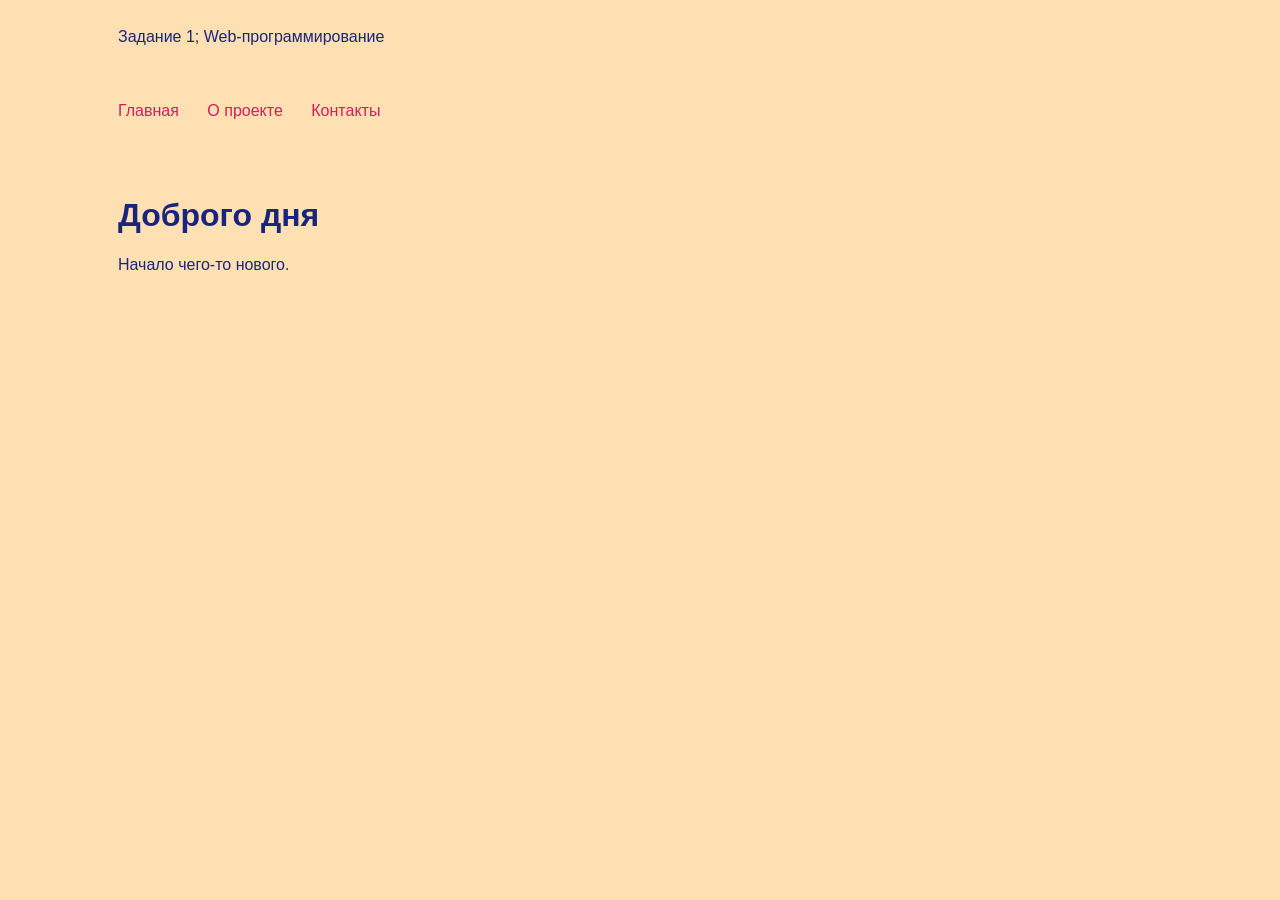
==== index.html @ 6942049c "Add files via upload" ====
<!doctype html>
<html lang="ru">
<head>
    <meta charset="UTF-8">
    <meta name="viewport" content="width=device-width, initial-scale=1.0">
    <title>Web-программирование</title>
    <link rel="stylesheet" href="style.css">
</head>
<body>
<header>Задание 1; Web-программирование</header>

<nav>
    <a href="index.html">Главная</a>
    <a href="project.html">О проекте</a>
    <a href="contacts.html">Контакты</a>
</nav>

<main>
    <h1>Доброго дня</h1>
    <p>Начало чего-то нового.</p>
</main>
</body>
</html>
---- style.css ----
* { box-sizing: border-box; }

body {
  margin: 0;
  font-family: Century gothic, sans-serif;
  background: #fff7ed;
  background-color: #ffe0b2;
  color: #1a237e;
}

header, nav, main, footer {
  padding: 28px;
  max-width: 1100px;
  margin: 0 auto;
}

nav a {
  margin-right: 24px;
  color: #d81b60;
  text-decoration: none;
}

h1 { color: #1a237e; }

img {
  max-width: 100%;
  height: auto;
}

.cards {
  display: flex;
  flex-direction: column;
  gap: 32px;
}

@media (min-width: 992px) {
  .cards {
    flex-direction: row;
  }
}
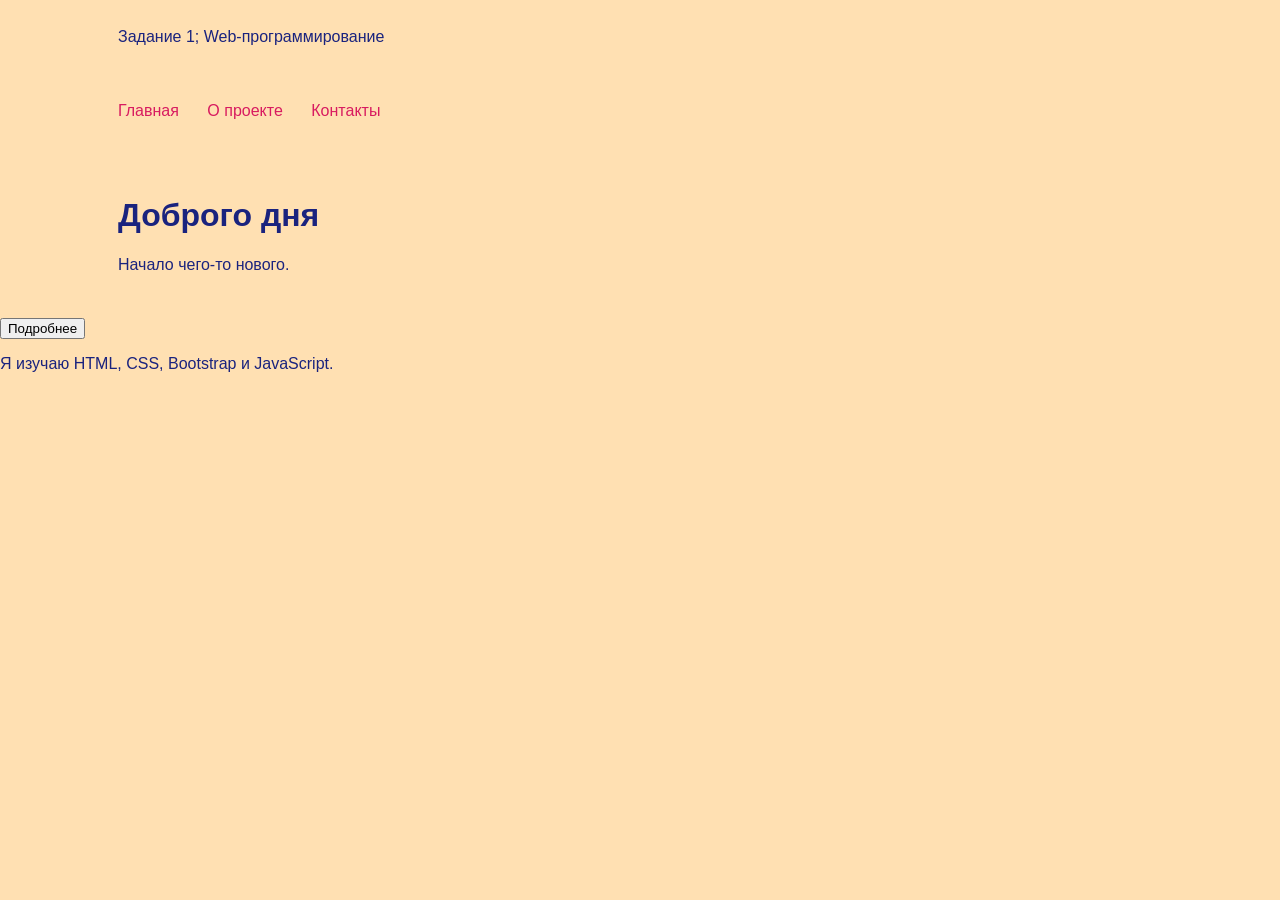
==== commit b9cec78d: "Add files via upload" ====
--- a/index.html
+++ b/index.html
@@ -5,6 +5,7 @@
     <meta name="viewport" content="width=device-width, initial-scale=1.0">
     <title>Web-программирование</title>
     <link rel="stylesheet" href="style.css">
+    <script src="script.js" defer></script>
 </head>
 <body>
 <header>Задание 1; Web-программирование</header>
@@ -19,5 +20,11 @@
     <h1>Доброго дня</h1>
     <p>Начало чего-то нового.</p>
 </main>
+<button id="showMore" class="btn btn-primary">
+ Подробнее
+</button>
+<p id="moreText" class="d-none mt-3">
+ Я изучаю HTML, CSS, Bootstrap и JavaScript.
+</p>
 </body>
 </html>
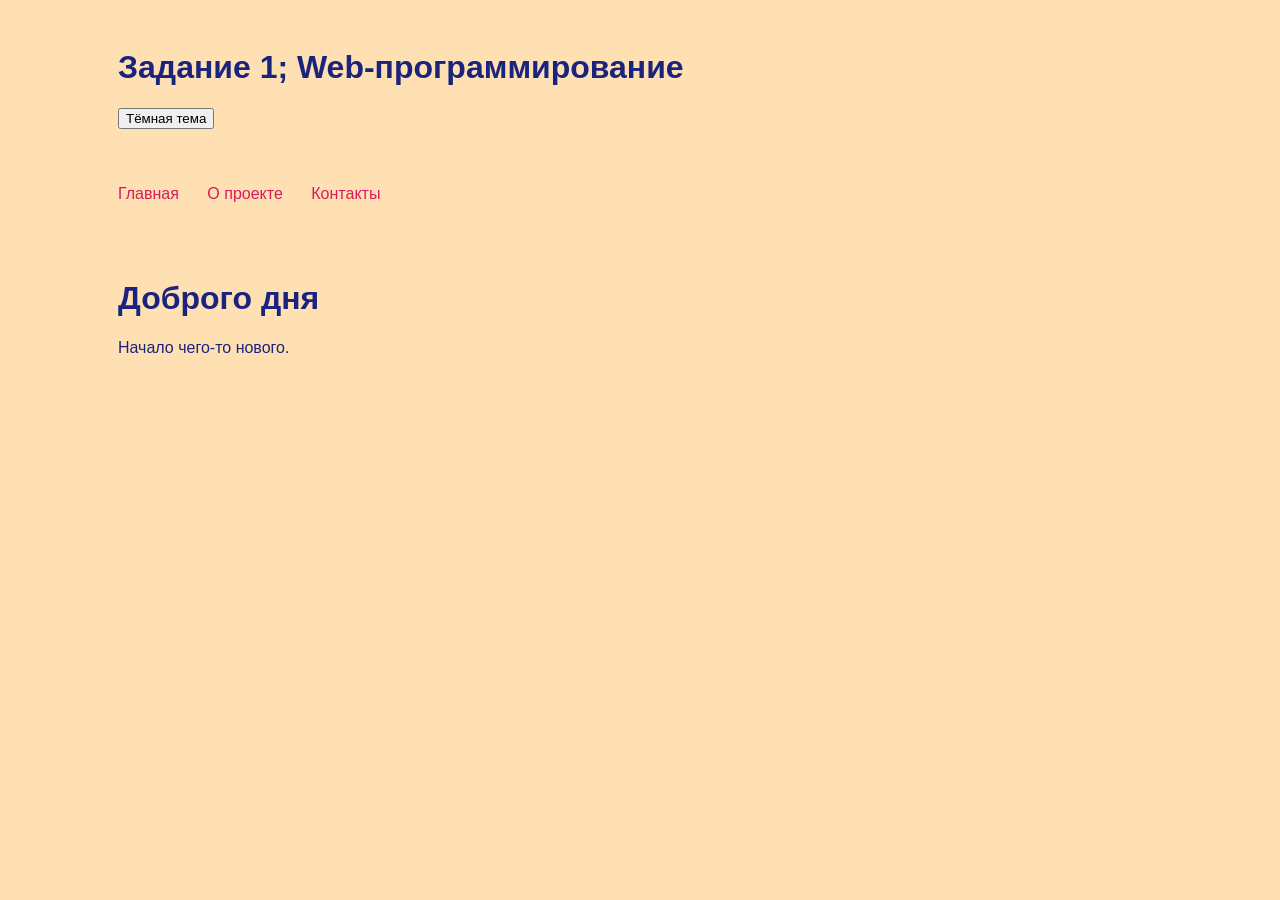
==== commit f6a69127: "Add files via upload" ====
--- a/index.html
+++ b/index.html
@@ -8,7 +8,10 @@
     <script src="script.js" defer></script>
 </head>
 <body>
-<header>Задание 1; Web-программирование</header>
+<header>
+    <h1>Задание 1; Web-программирование</h1>
+    <button id="themeToggle">Тёмная тема</button>
+</header>
 
 <nav>
     <a href="index.html">Главная</a>
@@ -20,11 +23,5 @@
     <h1>Доброго дня</h1>
     <p>Начало чего-то нового.</p>
 </main>
-<button id="showMore" class="btn btn-primary">
- Подробнее
-</button>
-<p id="moreText" class="d-none mt-3">
- Я изучаю HTML, CSS, Bootstrap и JavaScript.
-</p>
 </body>
 </html>
